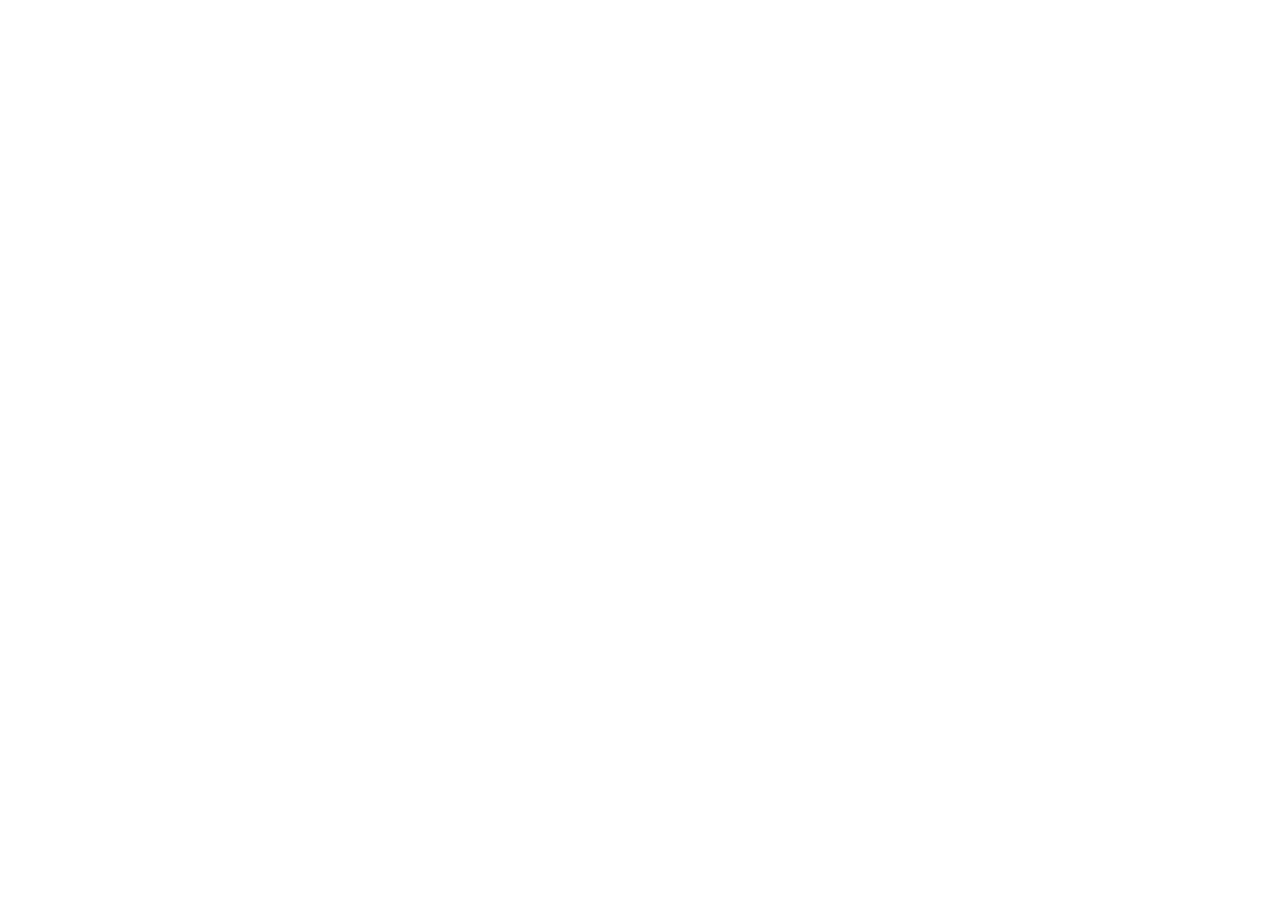
==== docs/index.html @ 7b1bf49e "Second commit" ====
<!doctype html><html lang="en"><head><meta charset="utf-8"/><link rel="icon" href="/favicon.ico"/><meta name="viewport" content="width=device-width,initial-scale=1"/><meta name="theme-color" content="#000000"/><meta name="description" content="Web site created using create-react-app"/><link rel="apple-touch-icon" href="/logo192.png"/><link rel="manifest" href="/manifest.json"/><link rel="stylesheet" href="https://cdnjs.cloudflare.com/ajax/libs/animate.css/4.1.1/animate.min.css"/><title>React GifExpertApp</title><script defer="defer" src="/static/js/main.6086e84a.js"></script><link href="/static/css/main.cc71a708.css" rel="stylesheet"></head><body><noscript>You need to enable JavaScript to run this app.</noscript><div id="root"></div></body></html>
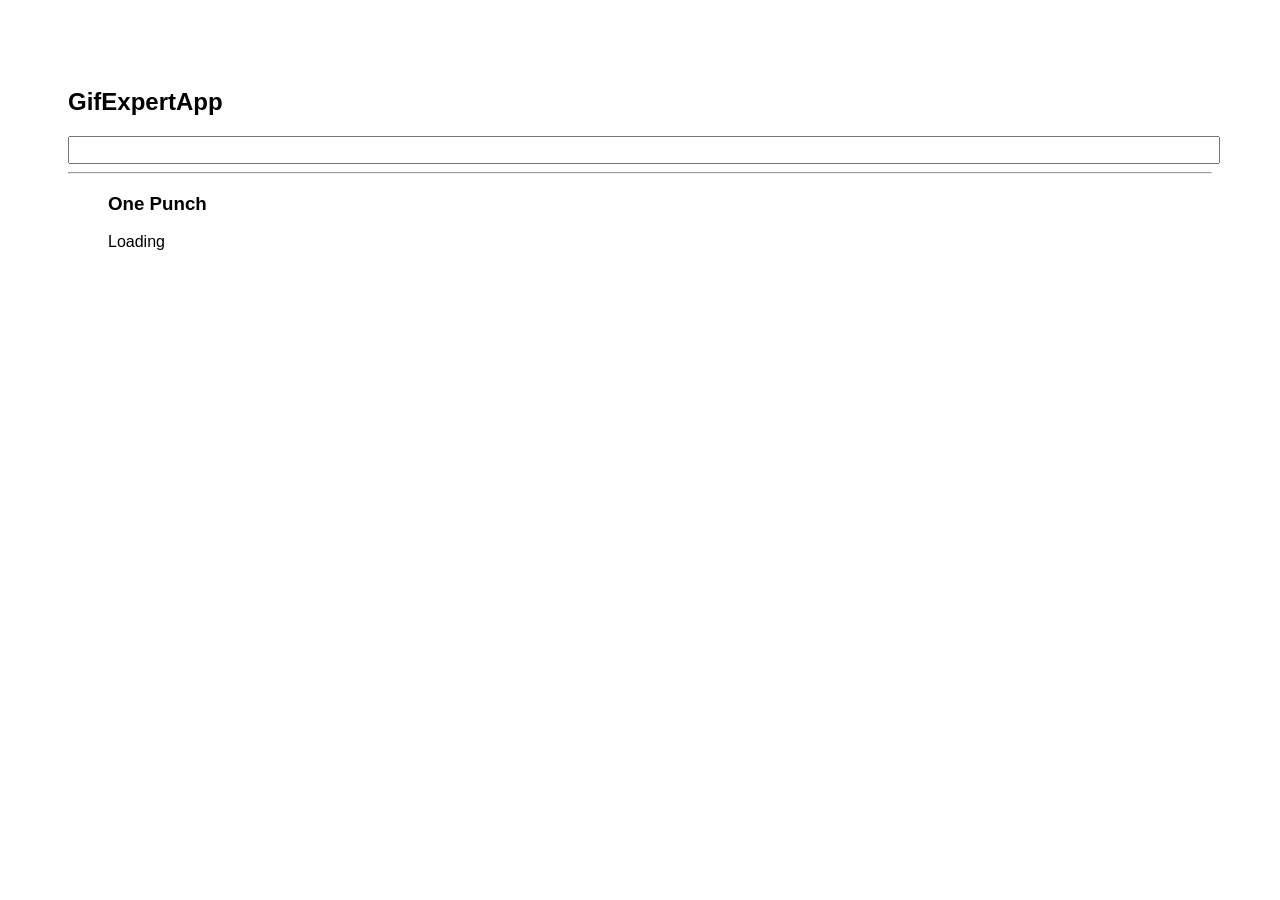
==== commit f2a7ff41: "sss" ====
--- a/docs/index.html
+++ b/docs/index.html
@@ -1 +1,22 @@
-<!doctype html><html lang="en"><head><meta charset="utf-8"/><link rel="icon" href="/favicon.ico"/><meta name="viewport" content="width=device-width,initial-scale=1"/><meta name="theme-color" content="#000000"/><meta name="description" content="Web site created using create-react-app"/><link rel="apple-touch-icon" href="/logo192.png"/><link rel="manifest" href="/manifest.json"/><link rel="stylesheet" href="https://cdnjs.cloudflare.com/ajax/libs/animate.css/4.1.1/animate.min.css"/><title>React GifExpertApp</title><script defer="defer" src="/static/js/main.6086e84a.js"></script><link href="/static/css/main.cc71a708.css" rel="stylesheet"></head><body><noscript>You need to enable JavaScript to run this app.</noscript><div id="root"></div></body></html>+<!doctype html>
+<html lang="en">
+
+<head>
+    <meta charset="utf-8" />
+    <link rel="icon" href="./favicon.ico" />
+    <meta name="viewport" content="width=device-width,initial-scale=1" />
+    <meta name="theme-color" content="#000000" />
+    <meta name="description" content="Web site created using create-react-app" />
+    <link rel="apple-touch-icon" href="./logo192.png" />
+    <link rel="manifest" href="./manifest.json" />
+    <link rel="stylesheet" href="https://cdnjs.cloudflare.com/ajax/libs/animate.css/4.1.1/animate.min.css" />
+    <title>React GifExpertApp</title>
+    <script defer="defer" src="./static/js/main.6086e84a.js"></script>
+    <link href="./static/css/main.cc71a708.css" rel="stylesheet">
+</head>
+
+<body><noscript>You need to enable JavaScript to run this app.</noscript>
+    <div id="root"></div>
+</body>
+
+</html>
--- a/docs/static/css/main.cc71a708.css
+++ b/docs/static/css/main.cc71a708.css
@@ -0,0 +1,2 @@
+*{font-family:Helvetica,Arial,sans-serif}body{padding:60px}input{color:blue;font-size:1.2rem;width:100%}.card-grid{display:flex;flex-direction:row;flex-wrap:wrap}.card{align-content:center;border:1px solid grey;border-radius:6px;margin-bottom:10px;margin-right:10px;overflow:hidden}.card p{padding:5px;text-align:center}.card img{max-height:160px}
+/*# sourceMappingURL=main.cc71a708.css.map*/
